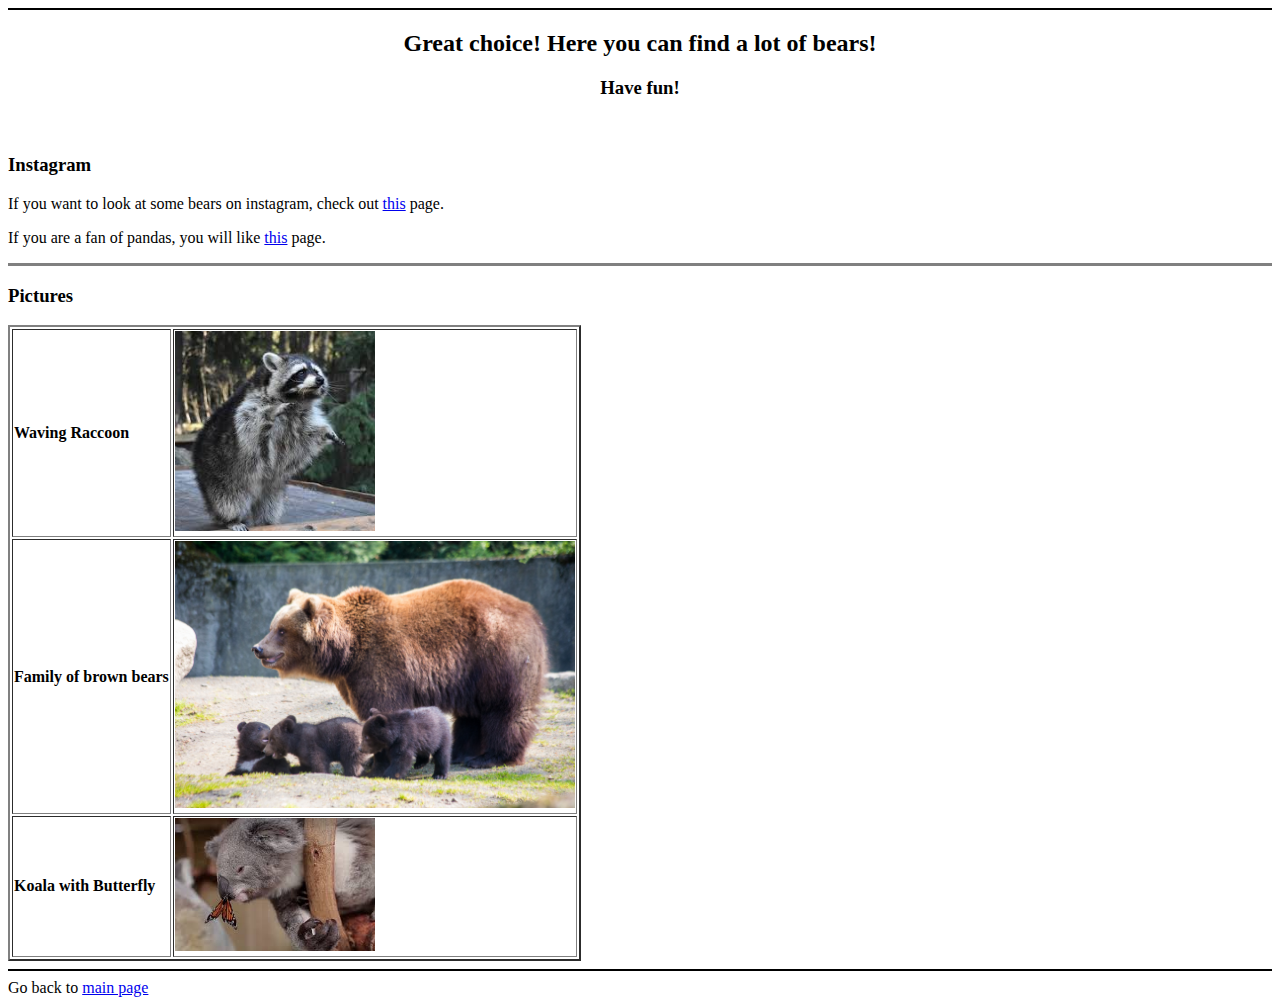
==== bears.html @ 0634a178 "Add files via upload" ====
<!DOCTYPE html>
<html lang="en" dir="ltr">

<head>
  <meta charset="utf-8">
  <title>Bears 🐻</title>
</head>

<body>

  <hr size="2" color="black" noshade>
  <h2 align="center"> Great choice! Here you can find a lot of bears! </h2>
  <h3 align="center">Have fun!</h3>
  <br>

  <h3>Instagram</h3>

  <p>If you want to look at some bears on instagram, check out <a href="https://www.instagram.com/instapandacool/">this</a> page.</p>
  <p>If you are a fan of pandas, you will like <a href="https://www.instagram.com/daily_cutepandas/">this</a> page.</p>

  <hr size="3" noshade>

  <h3>Pictures</h3>

  <table border="2" cellpading="4">

    <tr>
      <td><strong>Waving Raccoon </strong></td>
      <td><img src="bears_raccoon.jpeg" heigt="200" width="200" alt=""></td>
    </tr>
    <tr>
      <td><strong>Family of brown bears </strong></td>
      <td><img src="bears_brownbears.jpg" heigt="400" width="400" alt=""></td>
    </tr>
    <tr>
      <td><strong>Koala with Butterfly</strong></td>
      <td><img src="bears_koalawithbutterfly.jpeg" heigt="200" width="200" alt=""></td>
    </tr>
  </table>


  <hr size="2" color="black">
  Go back to <a href="index.html">main page</a>

</body>

</html>
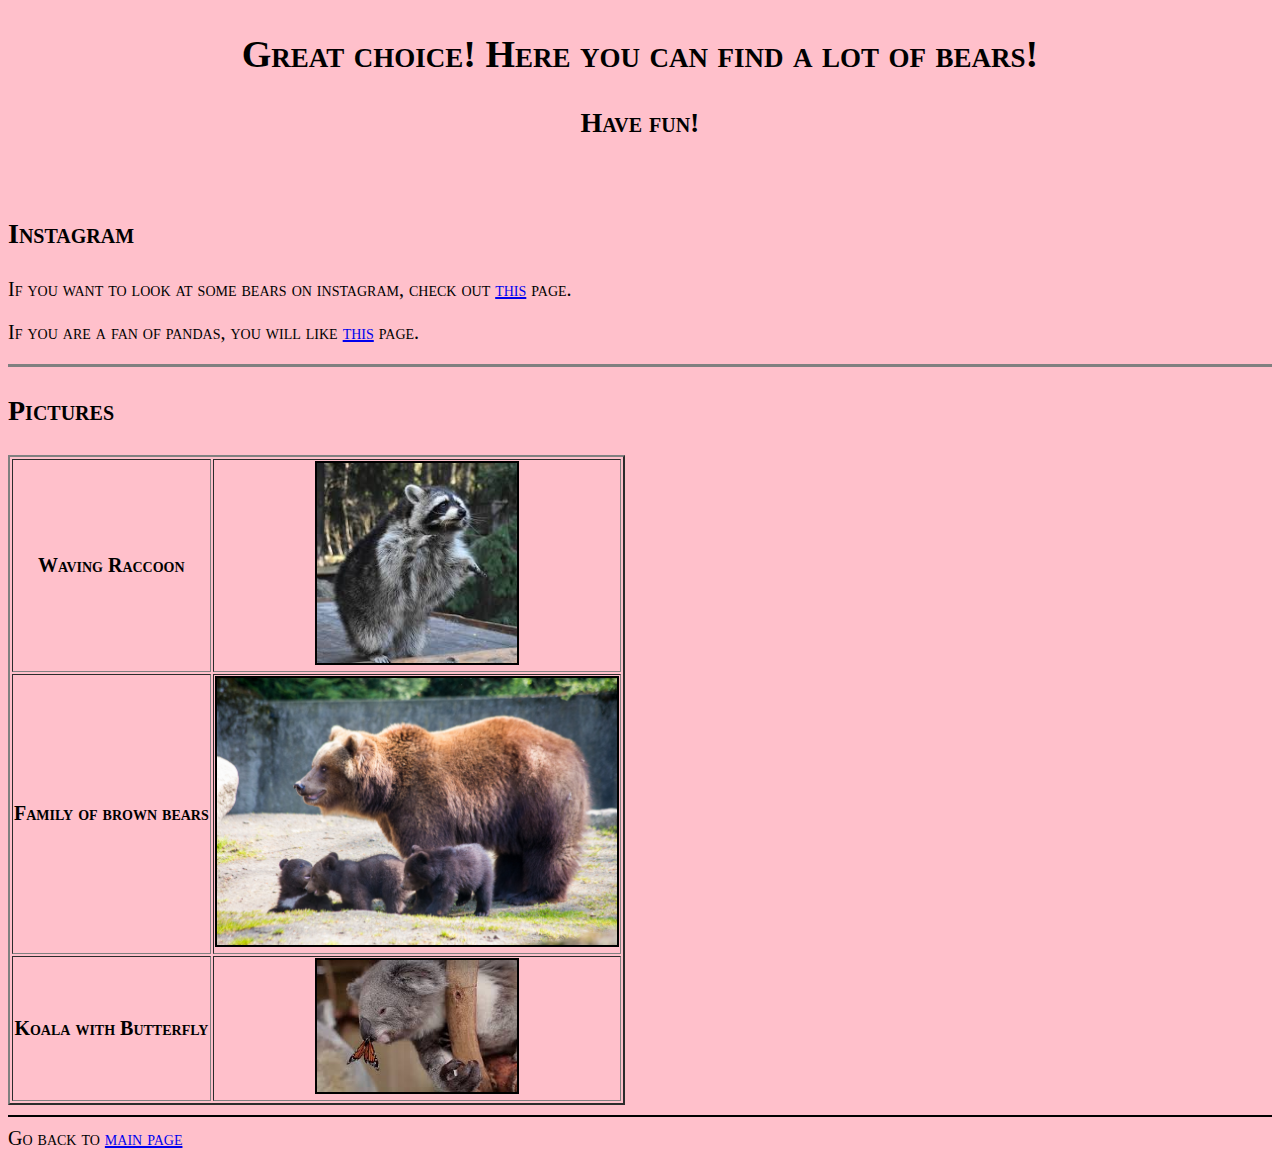
==== commit 0a1c5597: "Add files via upload" ====
--- a/bears.html
+++ b/bears.html
@@ -4,11 +4,12 @@
 <head>
   <meta charset="utf-8">
   <title>Bears 🐻</title>
+  <link rel="stylesheet" href="styles.css">
 </head>
 
 <body>
 
-  <hr size="2" color="black" noshade>
+
   <h2 align="center"> Great choice! Here you can find a lot of bears! </h2>
   <h3 align="center">Have fun!</h3>
   <br>
@@ -22,7 +23,7 @@
 
   <h3>Pictures</h3>
 
-  <table border="2" cellpading="4">
+  <table text-align="center" border="2" cellpading="4">
 
     <tr>
       <td><strong>Waving Raccoon </strong></td>
--- a/styles.css
+++ b/styles.css
@@ -0,0 +1,37 @@
+body {
+  background-color: pink;
+}
+
+li:hover {
+  font-size: 35px;
+}
+
+img {
+  border: solid 2px;
+}
+
+ul {
+  list-style-type: none;
+  text-align: center;
+}
+
+td {
+  text-align: center;
+}
+
+body {
+  font-variant: small-caps;
+  font-size: 20px;
+}
+
+h2 {
+  font-size: 38px;
+}
+
+h3 {
+  font-size: 28px;
+}
+
+a:hover {
+  font-size: 110%;
+}
